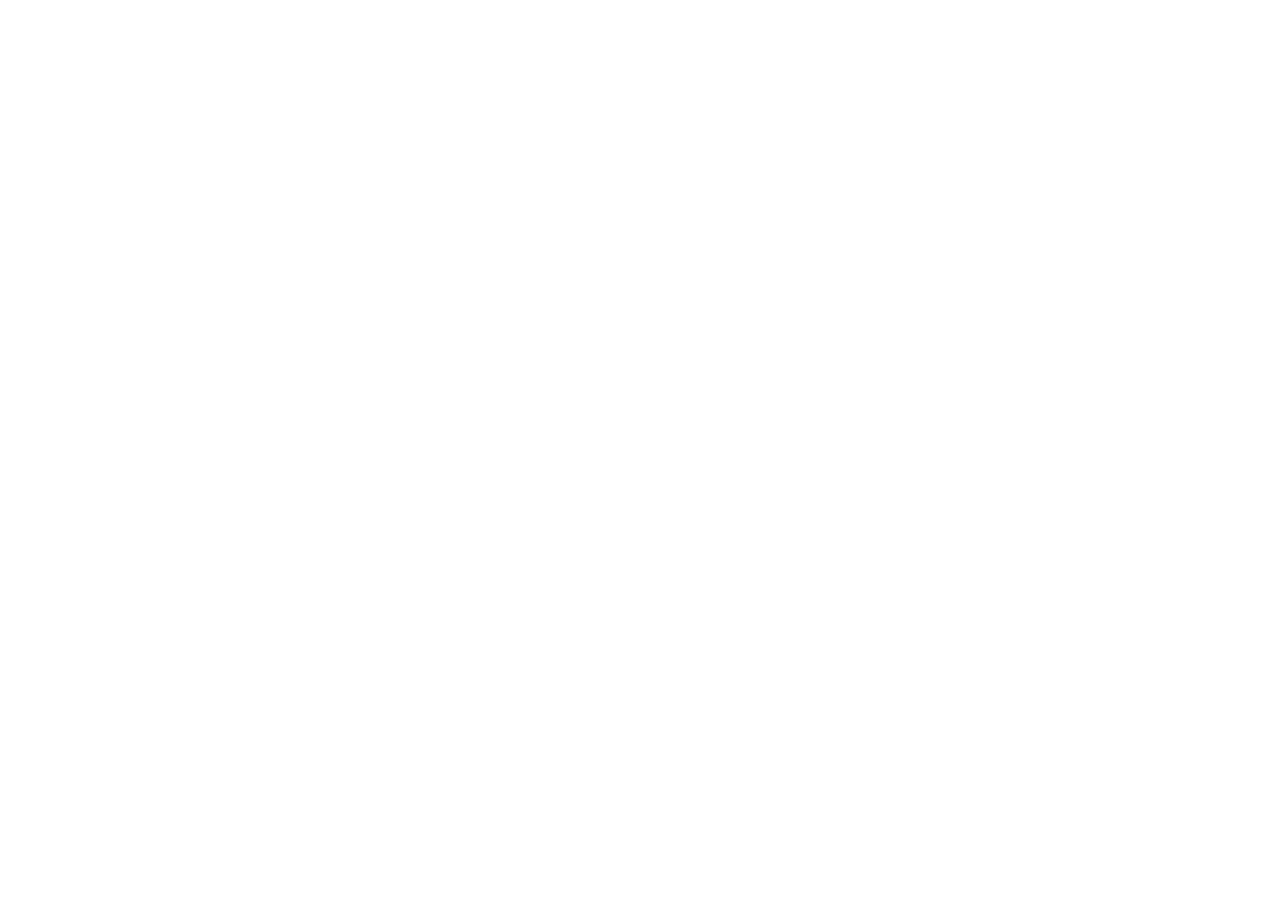
==== Index.html @ a9bfdbc3 "Update Index.html" ====
<!DOCTYPE html>
<html lang="en">
<head>
    <meta charset="UTF-8">
    <meta http-equiv="X-UA-Compatible" content="IE=edge">
    <meta name="viewport" content="width=device-width, initial-scale=1.0">
    <title>Coliving N Kos</title>
</head>
<body>
    
</body>
</html>
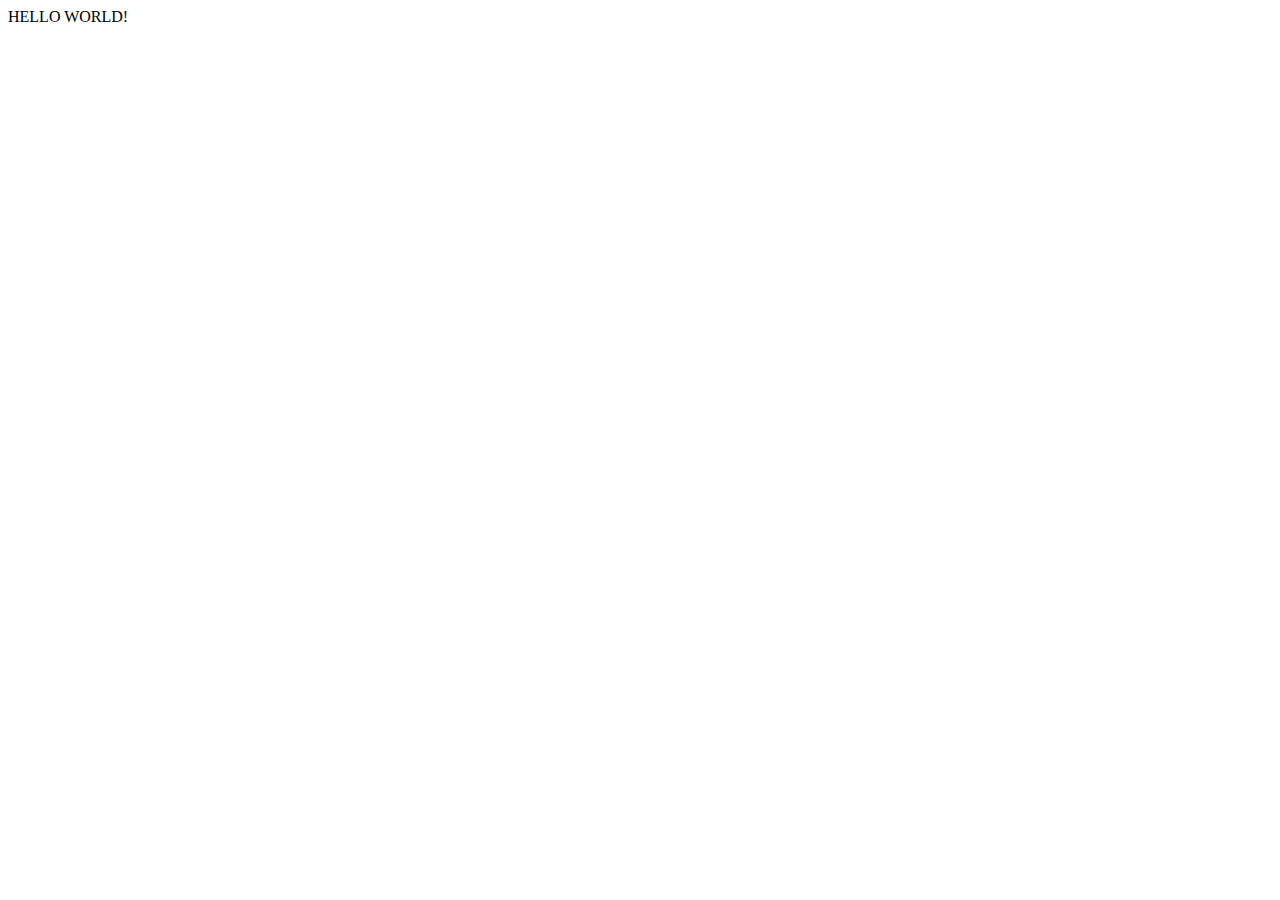
==== commit 3a4cb44f: "Update Index.html" ====
--- a/Index.html
+++ b/Index.html
@@ -7,6 +7,6 @@
     <title>Coliving N Kos</title>
 </head>
 <body>
-    
+    HELLO WORLD!
 </body>
 </html>
